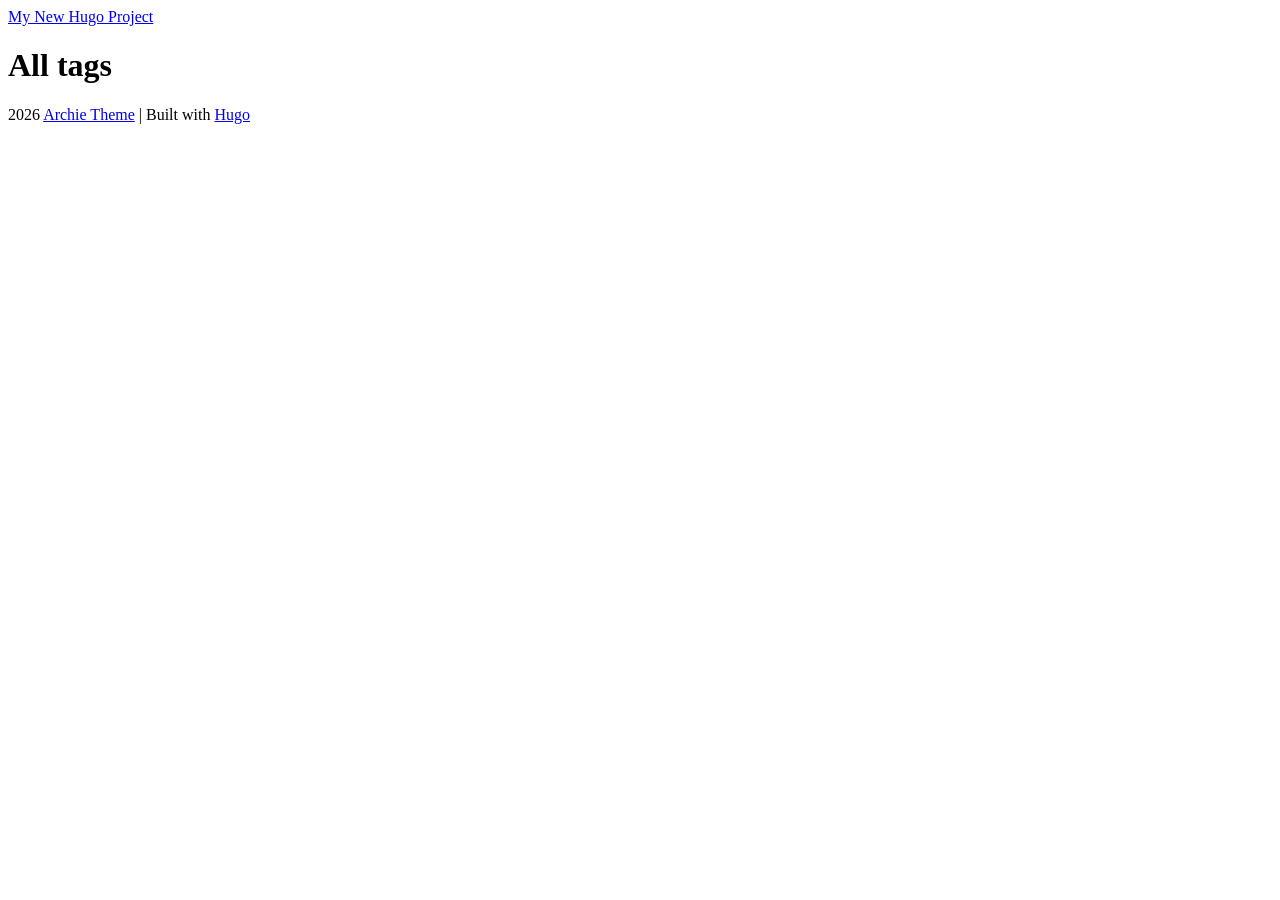
==== public/categories/index.html @ ebbd033d "switching to hugo" ====
<!DOCTYPE html>
<html><head lang="en"><script src="/livereload.js?mindelay=10&amp;v=2&amp;port=1313&amp;path=livereload" data-no-instant defer></script>
	<meta charset="utf-8" />
	<meta http-equiv="X-UA-Compatible" content="IE=edge"><title>Categories - My New Hugo Project</title><meta name="viewport" content="width=device-width, initial-scale=1">
	<meta name="description" content="" />
	<meta property="og:image" content="http://localhost:1313/"/>
	<link rel="alternate" type="application/rss+xml" href="http://localhost:1313/categories/index.xml" title="My New Hugo Project" />
	<meta property="og:url" content="http://localhost:1313/categories/">
	<meta property="og:site_name" content="My New Hugo Project">
	<meta property="og:title" content="Categories">
	<meta property="og:locale" content="en_us">
	<meta property="og:type" content="website">

	<meta name="twitter:card" content="summary">
	<meta name="twitter:title" content="Categories">

        <link href="http://localhost:1313/css/fonts.2c2227b81b1970a03e760aa2e6121cd01f87c88586803cbb282aa224720a765f.css" rel="stylesheet">
	

	
	<link rel="stylesheet" type="text/css" media="screen" href="http://localhost:1313/css/main.92c7e6f6f5baede55d6238ba492bcbd00e10ca39a6bbdec527692bfc9564a927.css" />
</head>
<body>
        <div class="content"><header>
	<div class="main">
		<a href="http://localhost:1313/">My New Hugo Project</a>
	</div>
	<nav>
		
		
	</nav>
</header>

<h1 class="page-title">All tags</h1>








<div class="tag-cloud">
	<ul class="tags">
		
	</ul>
</div>
<footer>
  <div style="display:flex"></div>
  <div class="footer-info">
    2026  <a
      href="https://github.com/athul/archie">Archie Theme</a> | Built with <a href="https://gohugo.io">Hugo</a>
  </div>
</footer>

</div>
    </body>
</html>
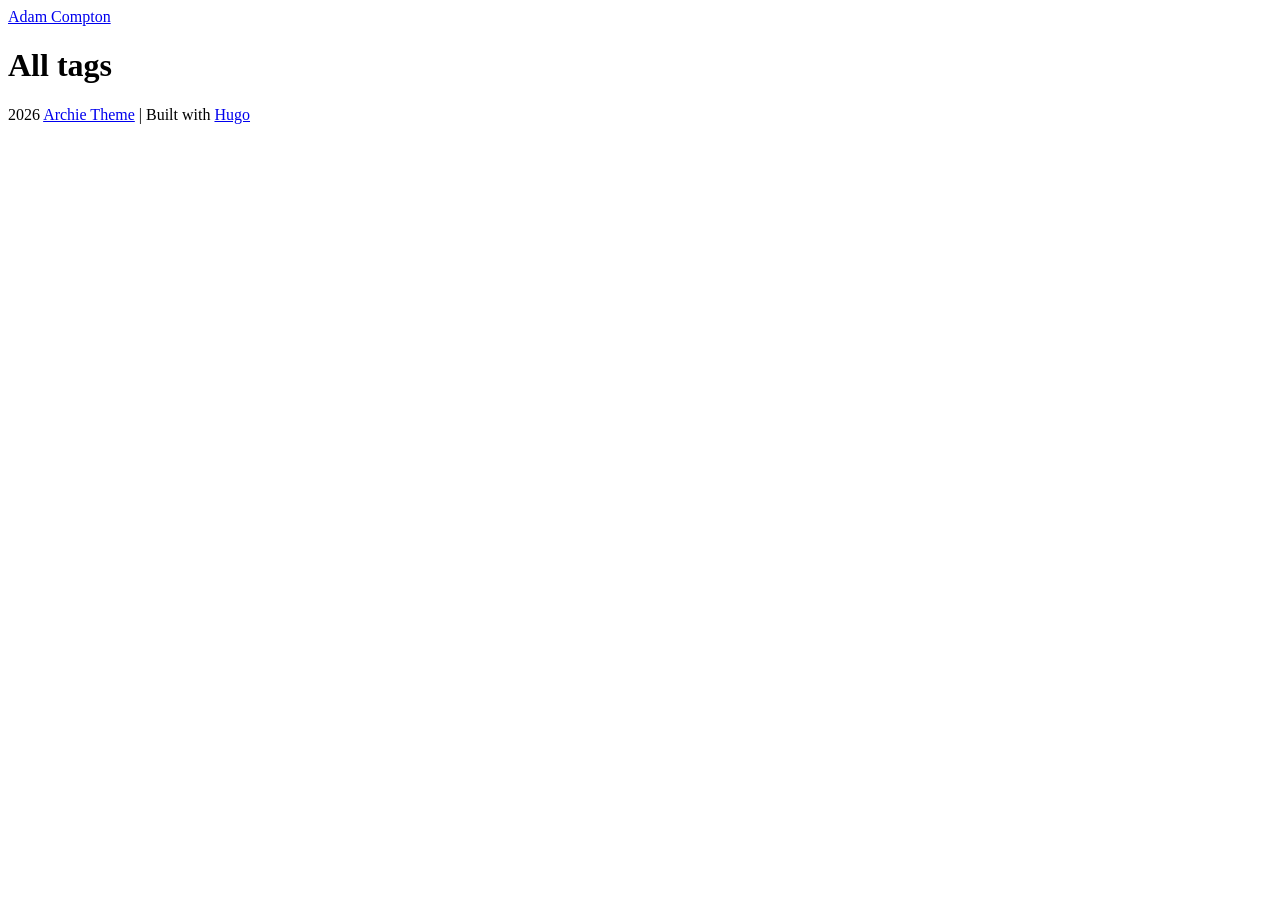
==== commit 5a08d958: "changes" ====
--- a/public/categories/index.html
+++ b/public/categories/index.html
@@ -1,12 +1,12 @@
 <!DOCTYPE html>
-<html><head lang="en"><script src="/livereload.js?mindelay=10&amp;v=2&amp;port=1313&amp;path=livereload" data-no-instant defer></script>
+<html><head lang="en">
 	<meta charset="utf-8" />
-	<meta http-equiv="X-UA-Compatible" content="IE=edge"><title>Categories - My New Hugo Project</title><meta name="viewport" content="width=device-width, initial-scale=1">
+	<meta http-equiv="X-UA-Compatible" content="IE=edge"><title>Categories - Adam Compton</title><meta name="viewport" content="width=device-width, initial-scale=1">
 	<meta name="description" content="" />
-	<meta property="og:image" content="http://localhost:1313/"/>
-	<link rel="alternate" type="application/rss+xml" href="http://localhost:1313/categories/index.xml" title="My New Hugo Project" />
-	<meta property="og:url" content="http://localhost:1313/categories/">
-	<meta property="og:site_name" content="My New Hugo Project">
+	<meta property="og:image" content="https://handyman5.github.io/"/>
+	<link rel="alternate" type="application/rss+xml" href="https://handyman5.github.io/categories/index.xml" title="Adam Compton" />
+	<meta property="og:url" content="https://handyman5.github.io/categories/">
+	<meta property="og:site_name" content="Adam Compton">
 	<meta property="og:title" content="Categories">
 	<meta property="og:locale" content="en_us">
 	<meta property="og:type" content="website">
@@ -14,16 +14,16 @@
 	<meta name="twitter:card" content="summary">
 	<meta name="twitter:title" content="Categories">
 
-        <link href="http://localhost:1313/css/fonts.2c2227b81b1970a03e760aa2e6121cd01f87c88586803cbb282aa224720a765f.css" rel="stylesheet">
+        <link href="https://handyman5.github.io/css/fonts.2c2227b81b1970a03e760aa2e6121cd01f87c88586803cbb282aa224720a765f.css" rel="stylesheet">
 	
 
 	
-	<link rel="stylesheet" type="text/css" media="screen" href="http://localhost:1313/css/main.92c7e6f6f5baede55d6238ba492bcbd00e10ca39a6bbdec527692bfc9564a927.css" />
+	<link rel="stylesheet" type="text/css" media="screen" href="https://handyman5.github.io/css/main.92c7e6f6f5baede55d6238ba492bcbd00e10ca39a6bbdec527692bfc9564a927.css" />
 </head>
 <body>
         <div class="content"><header>
 	<div class="main">
-		<a href="http://localhost:1313/">My New Hugo Project</a>
+		<a href="https://handyman5.github.io/">Adam Compton</a>
 	</div>
 	<nav>
 		
@@ -53,6 +53,8 @@
   </div>
 </footer>
 
+
+
 </div>
     </body>
 </html>
